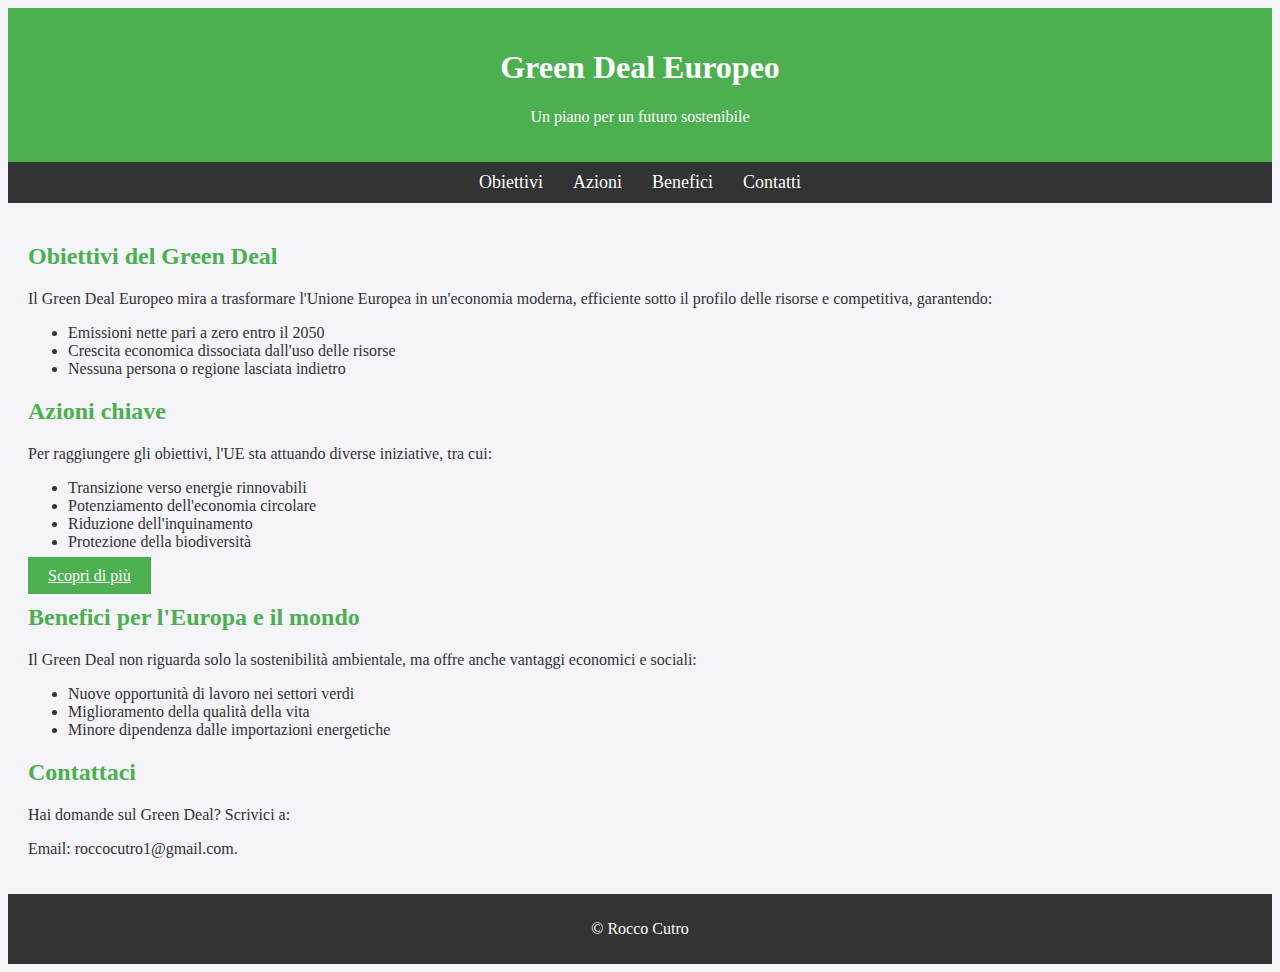
==== indexGreenDeal.html @ bc501d30 "Add files via upload" ====
<html>
<head>
	<title>Green Deal Europeo</title>
	<style>
        body {
            padding: 0;
            background-color: #f4f4f9;
            color: #333;
        }
        header {
            background-color: #4CAF50;
            color: white;
            padding: 20px 0;
            text-align: center;
        }
        nav {
            display: flex;
            justify-content: center;
            background-color: #333;
            padding: 10px ;
        }
        nav a {
            color: white;
            text-decoration: none;
            margin: 0 15px;
            font-size: 18px;
        }
        main {
            padding: 20px;
        }
        h2 {
            color: #4CAF50;
        }
        footer {
            background-color: #333;
            color: white;
            text-align: center;
            padding: 10px ;
        }
        .button {
            padding: 10px 20px;
            background-color: #4CAF50;
            color: white;
            font-size: 16px;
        }
    </style>
</head>
<body>
    <header>
        <h1>Green Deal Europeo</h1>
        <p>Un piano per un futuro sostenibile</p>
    </header>

    <nav>
        <a href="#obiettivi">Obiettivi</a>
        <a href="#azioni">Azioni</a>
        <a href="#benefici">Benefici</a>
        <a href="#contatti">Contatti</a>
    </nav>

    <main>
        <section id="obiettivi">
            <h2>Obiettivi del Green Deal</h2>
            <p>
                Il Green Deal Europeo mira a trasformare l'Unione Europea in un'economia moderna, efficiente sotto il profilo delle risorse e competitiva, garantendo:
            </p>
            <ul>
                <li>Emissioni nette pari a zero entro il 2050</li>
                <li>Crescita economica dissociata dall'uso delle risorse</li>
                <li>Nessuna persona o regione lasciata indietro</li>
            </ul>
        </section>

        <section id="azioni">
            <h2>Azioni chiave</h2>
            <p>
                Per raggiungere gli obiettivi, l'UE sta attuando diverse iniziative, tra cui:
            </p>
            <ul>
                <li>Transizione verso energie rinnovabili</li>
                <li>Potenziamento dell'economia circolare</li>
                <li>Riduzione dell'inquinamento</li>
                <li>Protezione della biodiversità</li>
            </ul>
            <a href="https://ec.europa.eu" target="_blank" class="button">Scopri di più</a>
        </section>

        <section id="benefici">
            <h2>Benefici per l'Europa e il mondo</h2>
            <p>
                Il Green Deal non riguarda solo la sostenibilità ambientale, ma offre anche vantaggi economici e sociali:
            </p>
            <ul>
                <li>Nuove opportunità di lavoro nei settori verdi</li>
                <li>Miglioramento della qualità della vita</li>
                <li>Minore dipendenza dalle importazioni energetiche</li>
            </ul>
        </section>

        <section id="contatti">
            <h2>Contattaci</h2>
            <p>Hai domande sul Green Deal? Scrivici a:</p>
            <p>Email: roccocutro1@gmail.com.</p>
        </section>
    </main>

    <footer>
        <p>&copy; Rocco Cutro</p>
    </footer>
</body>
</html>
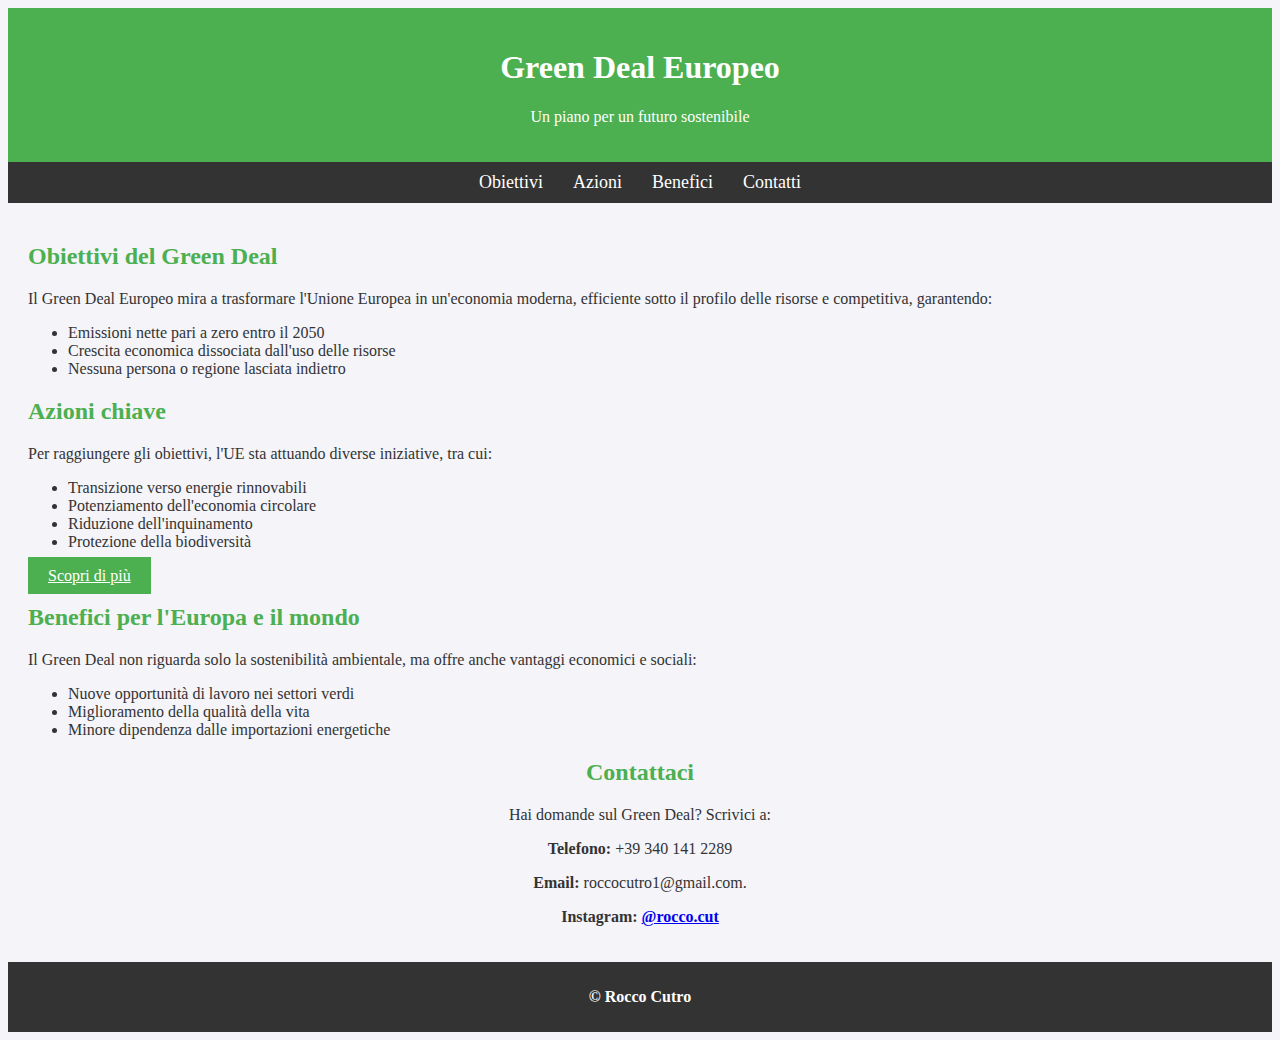
==== commit 2a8ca62f: "Add files via upload" ====
--- a/indexGreenDeal.html
+++ b/indexGreenDeal.html
@@ -98,9 +98,11 @@
         </section>
 
         <section id="contatti">
-            <h2>Contattaci</h2>
-            <p>Hai domande sul Green Deal? Scrivici a:</p>
-            <p>Email: roccocutro1@gmail.com.</p>
+            <h2 style="text-align:center">Contattaci</h2>
+            <p style="text-align:center">Hai domande sul Green Deal? Scrivici a:</p>
+			<p style="text-align:center"><strong>Telefono:</strong> +39 340 141 2289 </p>
+            <p style="text-align:center"><strong>Email:</strong> roccocutro1@gmail.com.</p>
+			<p style="text-align:center"><strong>Instagram:<strong> <a href="https://www.instagram.com/rocco.cut/">@rocco.cut</a></p>
         </section>
     </main>
 
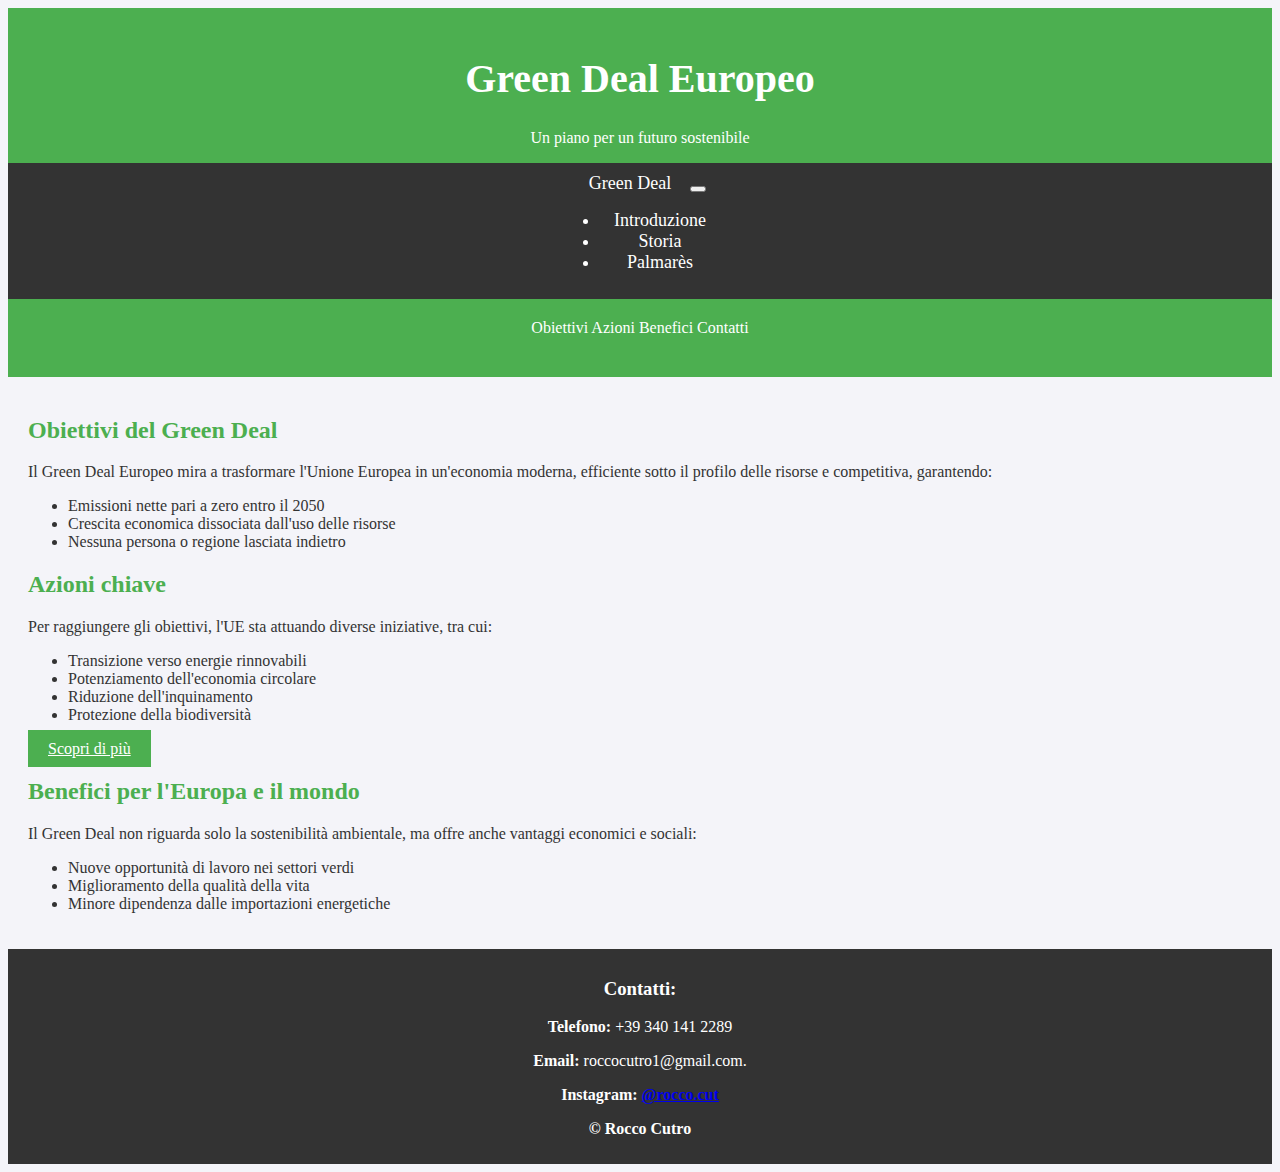
==== commit 62e61118: "Add files via upload" ====
--- a/indexGreenDeal.html
+++ b/indexGreenDeal.html
@@ -1,11 +1,17 @@
 <html>
 <head>
 	<title>Green Deal Europeo</title>
+	<link href="https://cdn.jsdelivr.net/npm/bootstrap@5.1.3/dist/css/bootstrap.min.css" rel="stylesheet" integrity="sha384-1BmE4kWBq78iYhFldvKuhfTAU6auU8tT94WrHftjDbrCEXSU1oBoqyl2QvZ6jIW3" crossorigin="anonymous">
+	<link rel="icon" href="Greendeal.png" type="image/png">
 	<style>
         body {
             padding: 0;
             background-color: #f4f4f9;
             color: #333;
+        }
+		h1 {
+            font-size: 40px;
+			text-align:center;
         }
         header {
             background-color: #4CAF50;
@@ -43,21 +49,56 @@
             color: white;
             font-size: 16px;
         }
+		.nav-buttons {
+            margin: 20px 0;
+            text-align: center;
+        }
+        .btn-primary {
+            background-color: #4CAF50;
+            border: none;
+        }
+        .btn-primary:hover {
+            background-color: #4CAF50;
+        }
+		
+		
+        
+
+
     </style>
 </head>
 <body>
     <header>
         <h1>Green Deal Europeo</h1>
-        <p>Un piano per un futuro sostenibile</p>
+        <p class="text-align:center">Un piano per un futuro sostenibile</p>
+		<nav class="navbar navbar-expand-lg bg-body-tertiary">
+				<div class="container-fluid">
+					<a class="navbar-brand" href="indexGreenDeal.html">Green Deal</a>
+					<button class="navbar-toggler collapsed" type="button" data-bs-toggle="collapse" data-bs-target="#navbarSupportedContent" aria-controls="navbarSupportedContent" aria-expanded="false" aria-label="Toggle navigation">
+						<span class="navbar-toggler-icon"></span>
+					</button>
+					<div class="navbar-collapse collapse" id="navbarSupportedContent" style="">
+						<ul class="navbar-nav me-auto mb-2 mb-lg-0">
+							<li class="nav-item">
+								<a class="nav-link" href="index.html">Introduzione</a>
+							</li>
+							<li class="nav-item">
+								<a class="nav-link" href="indexStoria.html">Storia</a>
+							</li>
+							<li class="nav-item">
+								<a class="nav-link" href="indexPalmarès.html">Palmarès</a>
+							</li>
+						</ul>
+					</div>
+				</div>
+			</nav>
+			<div class="nav-buttons">
+				<a href="#obiettivi" class="btn btn-primary" style="text-decoration: none; color: inherit;">Obiettivi</a>
+				<a href="#azioni" class="btn btn-primary" style="text-decoration: none; color: inherit;">Azioni</a>
+				<a href="#benefici" class="btn btn-primary" style="text-decoration: none; color: inherit;">Benefici</a>
+				<a href="#contatti" class="btn btn-primary" style="text-decoration: none; color: inherit;">Contatti</a>
+			</div>
     </header>
-
-    <nav>
-        <a href="#obiettivi">Obiettivi</a>
-        <a href="#azioni">Azioni</a>
-        <a href="#benefici">Benefici</a>
-        <a href="#contatti">Contatti</a>
-    </nav>
-
     <main>
         <section id="obiettivi">
             <h2>Obiettivi del Green Deal</h2>
@@ -96,17 +137,12 @@
                 <li>Minore dipendenza dalle importazioni energetiche</li>
             </ul>
         </section>
-
-        <section id="contatti">
-            <h2 style="text-align:center">Contattaci</h2>
-            <p style="text-align:center">Hai domande sul Green Deal? Scrivici a:</p>
+    </main>
+    <footer>
+	<h3><strong>Contatti:</strong></h3>
 			<p style="text-align:center"><strong>Telefono:</strong> +39 340 141 2289 </p>
             <p style="text-align:center"><strong>Email:</strong> roccocutro1@gmail.com.</p>
 			<p style="text-align:center"><strong>Instagram:<strong> <a href="https://www.instagram.com/rocco.cut/">@rocco.cut</a></p>
-        </section>
-    </main>
-
-    <footer>
         <p>&copy; Rocco Cutro</p>
     </footer>
 </body>
